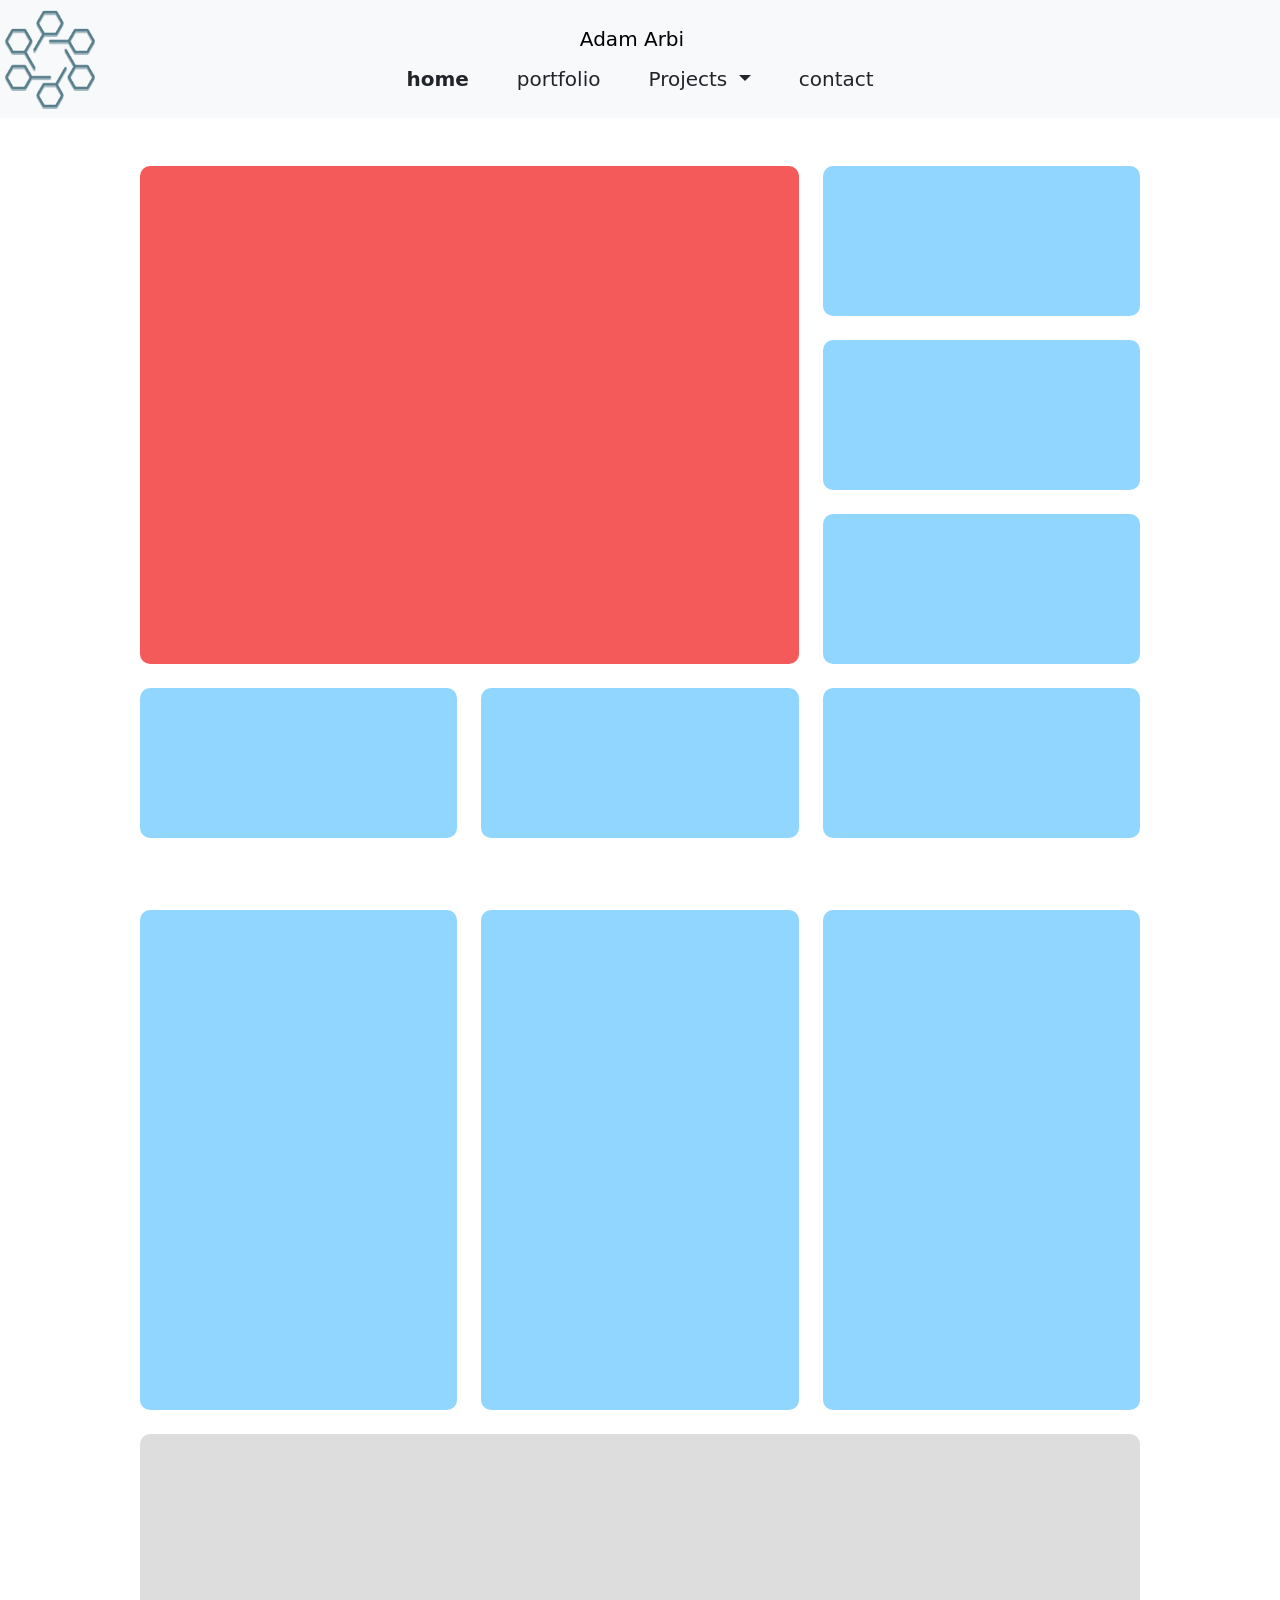
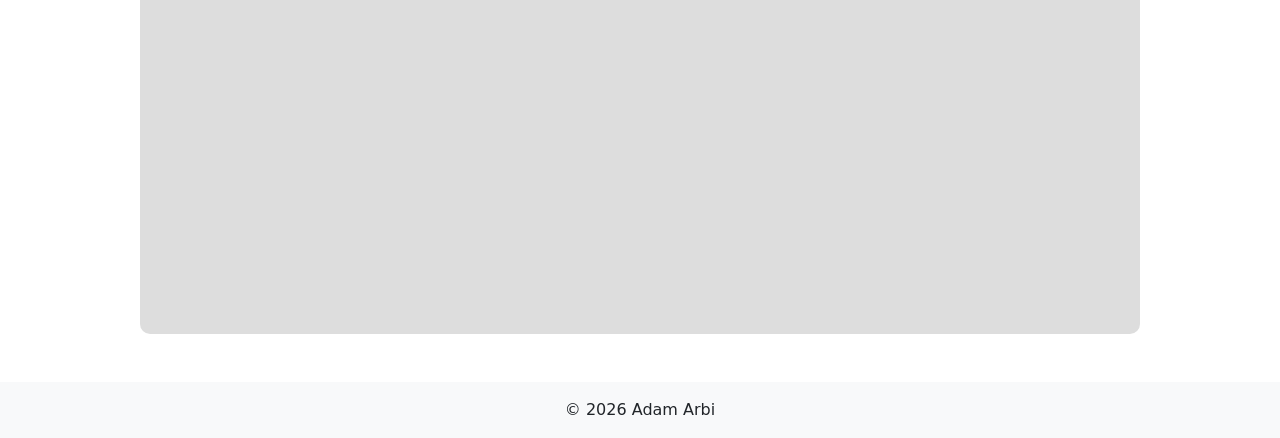
==== index.html @ ead0d1d2 "Add files via upload" ====
<!DOCTYPE html>

<html lang="en">

    <head>
      <meta charset="UTF-8">
      <meta name="viewport" content="width=device-width, initial-scale=1.0">
      <title>Home</title>
      <!-- resetten van browsers -->
      <link rel="stylesheet" href="css/reset.css">
      <!-- Bootstrap CSS -->
      <link href="https://cdn.jsdelivr.net/npm/bootstrap@5.3.3/dist/css/bootstrap.min.css" rel="stylesheet"
        integrity="sha384-QWTKZyjpPEjISv5WaRU9OFeRpok6YctnYmDr5pNlyT2bRjXh0JMhjY6hW+ALEwIH" crossorigin="anonymous">
      <!-- Bootstrap CSS icons: https://icons.getbootstrap.com/#usage -->
      <link rel="stylesheet" href="https://cdn.jsdelivr.net/npm/bootstrap-icons@1.11.3/font/bootstrap-icons.min.css">
      <!-- JavaScript: Bootstrap Bundle with Popper -->
      <script src="https://cdn.jsdelivr.net/npm/bootstrap@5.3.3/dist/js/bootstrap.bundle.min.js"
        integrity="sha384-YvpcrYf0tY3lHB60NNkmXc5s9fDVZLESaAA55NDzOxhy9GkcIdslK1eN7N6jIeHz" crossorigin="anonymous" defer>
        </script>
      <!-- eigen geschreven css voor jouw html-bestand -->
      <link rel="stylesheet" href="./css/style.css">
    </head>

    <body>


        <nav class="navbar navbar-expand bg-body-tertiary container-fluid text-center">

            <div class="class col-4 text-start">
                <img src="assets/images/logo.png" alt="POWER web" width="100" height="100">
            </div>

            <div class="col-4 d-flex flex-column align-items-center ">
                
                <h1>
                    <a class="navbar-brand">Adam Arbi</a>
                </h1>

                <div>

                <ul class="fs-5 d-flex gap-5 nav-item list-unstyled">

                  <li class="nav-item">
                    <a class="nav-link active" href="index.html">home</a>
                  </li>

                  <li class="nav-item">
                    <a class="nav-link" href="portfollio.html">portfolio</a>
                  </li>


                  <li class="nav-item dropdown">
                    <a class="nav-link dropdown-toggle" href="#" data-bs-toggle="dropdown">
                      Projects
                    </a>
                    
                    <ul class="dropdown-menu">
                      <li><a class="dropdown-item" href="project-music_downloader.html">Music Downloader</a></li>
                      <li><a class="dropdown-item" href="project-home_server.html">Home Server</a></li>
                      <li><a class="dropdown-item" href="project-file_sync.html">File Sync</a></li>
                    </ul>
                  </li>


                  <li class="nav-item">
                    <a class="nav-link" href="contact.html">contact</a>
                  </li>
                </ul>



                </div>

            </div>


        </nav>    

        <main class="container mt-5">

            <div class="mx-auto" style="max-width: 1000px;">
                <div class="row g-4">

        
                    <div class="col-md-8">
                        <div class="video-box big-box h-100"></div>
                    </div>
        
                    <div class="col-md-4 d-flex flex-column gap-4">
                        <div class="image-box small-box"></div>
                        <div class="image-box small-box"></div>
                        <div class="image-box small-box"></div>
                    </div>

                    <div class="d-flex flex-row gap-4">
                        <div class="image-box small-box"></div>
                        <div class="image-box small-box"></div>
                        <div class="image-box small-box"></div>
                    </div>

                  
                </div>


                <div class="row g-4 mt-5">
                    <div class="d-flex flex-row gap-4">
                        <div class="image-vertical small-box"></div>
                        <div class="image-vertical small-box"></div>
                        <div class="image-vertical small-box"></div>
                    </div>


                    <div class="d-flex flex-row gap-4">
                        <div class="text-vertical small-box"></div>
                    </div>
                </div>



            </div>

        </main>

        <footer class="bg-body-tertiary text-center py-3 mt-5">
            <p class="mb-0">© 2026 Adam Arbi</p>
        </footer>

        
    </body>

</html>
---- css/style.css ----
.image-box {
    width: 100%;
    height: 150px;
    background-color: #90d6ff;
    border-radius: 10px;
}

.image-vertical {
    width: 100%;
    height: 500px;
    background-color: #90d6ff;
    border-radius: 10px;
}

.video-box {
    width: 100%;
    height: 150px;
    background-color: #f55a5a;
    border-radius: 10px;
}

.video-vertical {
    width: 100%;
    height: 500px;
    background-color: #f55a5a;
    border-radius: 10px;
}

.text-box {
    width: 100%;
    height: 150px;
    background-color: #ddd;
    border-radius: 10px;
}

.text-vertical {
    width: 100%;
    height: 500px;
    background-color: #ddd;
    border-radius: 10px;
}




.image-color {
    width: 100%;
    background-color: #90d6ff;
    border-radius: 10px;
}

.video-color {
    width: 100%;
    background-color: #f55a5a;
    border-radius: 10px;
}

.text-color {
    width: 100%;
    background-color: #ddd;
    border-radius: 10px;
}

.text-info {
    height: 300px;
}


.text-qinfo {
    height: 70%;
}

.text-big {
    height: 500px;
}

.img-fill {
    width: 100%;
    height: 100%;
    object-fit: cover;
    border-radius: 10px;
}


.rounded-carousel {
    border-radius: 12px;
    overflow: hidden;
}
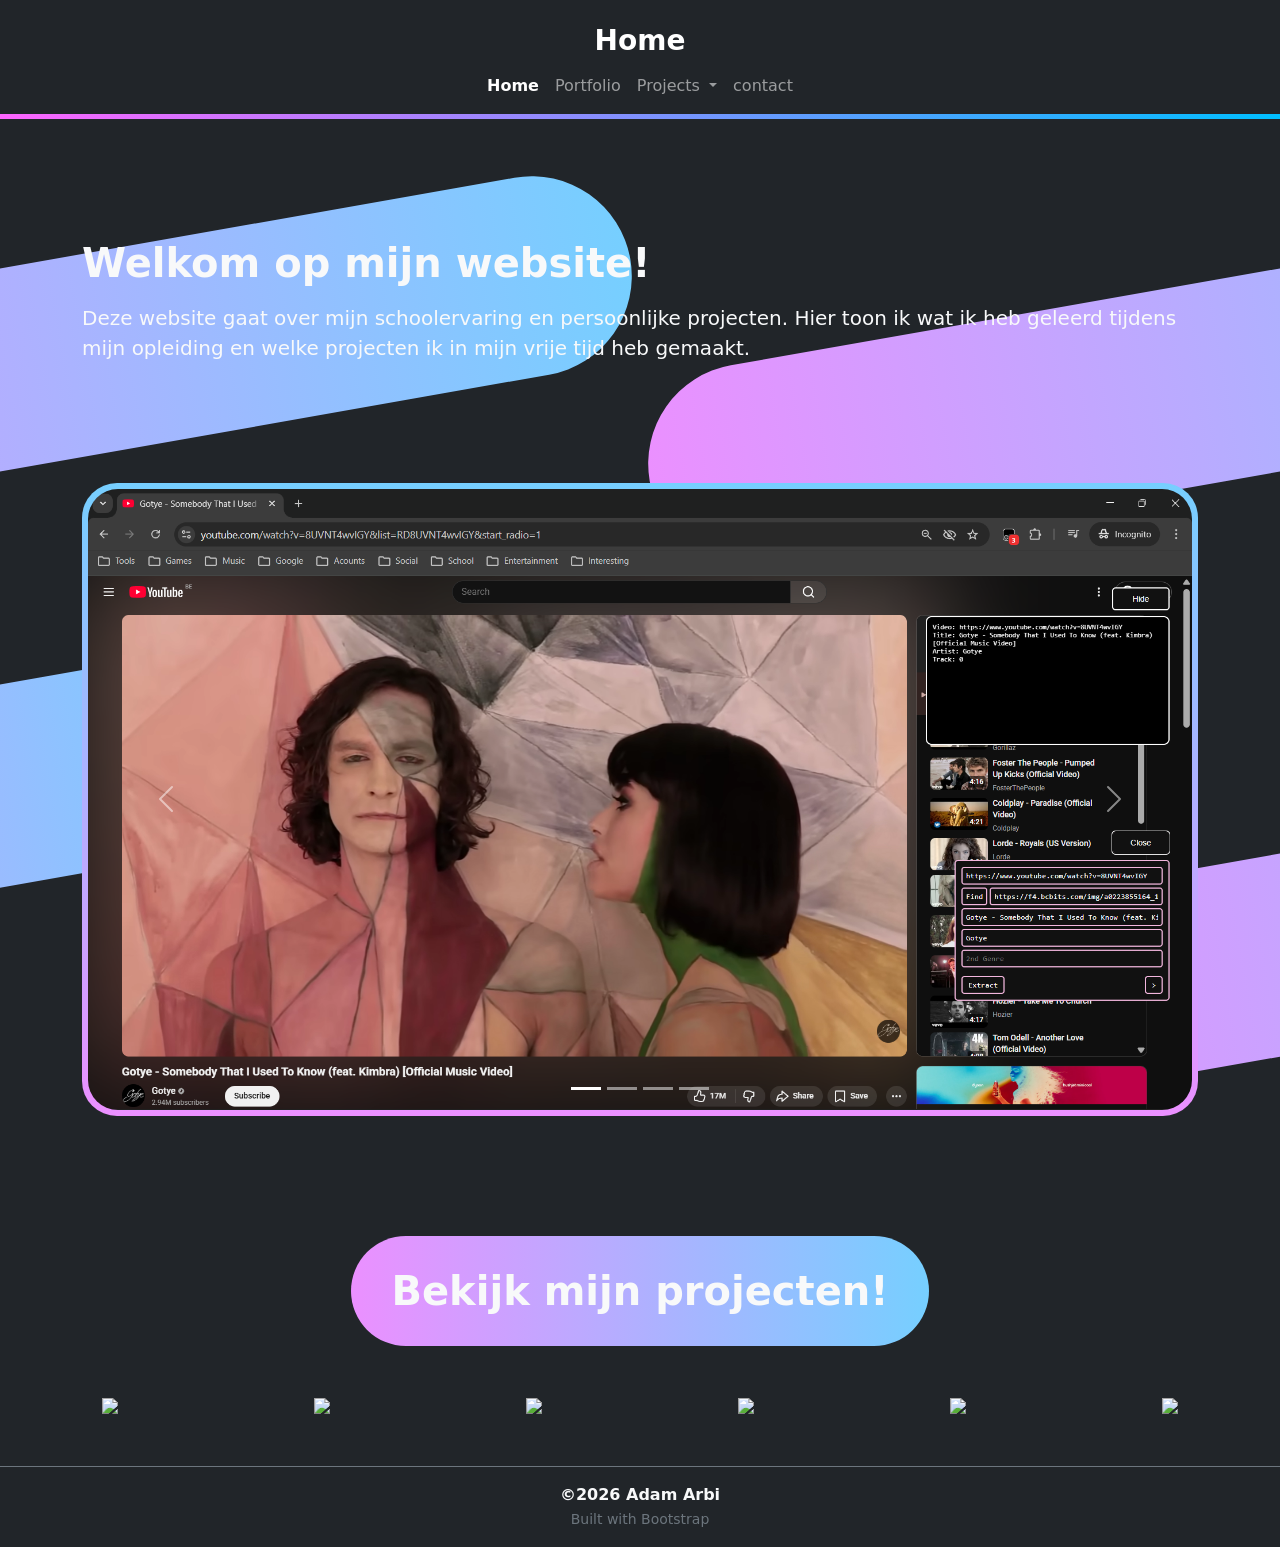
==== commit 6c7e59e6: "Add files via upload" ====
--- a/index.html
+++ b/index.html
@@ -1,133 +1,211 @@
 <!DOCTYPE html>
 
-<html lang="en">
-
-    <head>
-      <meta charset="UTF-8">
-      <meta name="viewport" content="width=device-width, initial-scale=1.0">
-      <title>Home</title>
-      <!-- resetten van browsers -->
-      <link rel="stylesheet" href="css/reset.css">
-      <!-- Bootstrap CSS -->
-      <link href="https://cdn.jsdelivr.net/npm/bootstrap@5.3.3/dist/css/bootstrap.min.css" rel="stylesheet"
-        integrity="sha384-QWTKZyjpPEjISv5WaRU9OFeRpok6YctnYmDr5pNlyT2bRjXh0JMhjY6hW+ALEwIH" crossorigin="anonymous">
-      <!-- Bootstrap CSS icons: https://icons.getbootstrap.com/#usage -->
-      <link rel="stylesheet" href="https://cdn.jsdelivr.net/npm/bootstrap-icons@1.11.3/font/bootstrap-icons.min.css">
-      <!-- JavaScript: Bootstrap Bundle with Popper -->
-      <script src="https://cdn.jsdelivr.net/npm/bootstrap@5.3.3/dist/js/bootstrap.bundle.min.js"
-        integrity="sha384-YvpcrYf0tY3lHB60NNkmXc5s9fDVZLESaAA55NDzOxhy9GkcIdslK1eN7N6jIeHz" crossorigin="anonymous" defer>
-        </script>
-      <!-- eigen geschreven css voor jouw html-bestand -->
-      <link rel="stylesheet" href="./css/style.css">
-    </head>
-
-    <body>
-
-
-        <nav class="navbar navbar-expand bg-body-tertiary container-fluid text-center">
-
-            <div class="class col-4 text-start">
-                <img src="assets/images/logo.png" alt="POWER web" width="100" height="100">
+<html lang="nl-BE">
+
+  <head>
+    <meta charset="UTF-8">
+    <meta name="viewport" content="width=device-width, initial-scale=1.0">
+    <title>Home</title>
+    <!-- resetten van browsers -->
+    <link rel="stylesheet" href="./css/reset.css">
+    <!-- Bootstrap CSS -->
+    <link href="https://cdn.jsdelivr.net/npm/bootstrap@5.3.3/dist/css/bootstrap.min.css" rel="stylesheet"
+      integrity="sha384-QWTKZyjpPEjISv5WaRU9OFeRpok6YctnYmDr5pNlyT2bRjXh0JMhjY6hW+ALEwIH" crossorigin="anonymous">
+    <!-- Bootstrap CSS icons: https://icons.getbootstrap.com/#usage -->
+    <link rel="stylesheet" href="https://cdn.jsdelivr.net/npm/bootstrap-icons@1.11.3/font/bootstrap-icons.min.css">
+    <!-- JavaScript: Bootstrap Bundle with Popper -->
+    <script src="https://cdn.jsdelivr.net/npm/bootstrap@5.3.3/dist/js/bootstrap.bundle.min.js"
+      integrity="sha384-YvpcrYf0tY3lHB60NNkmXc5s9fDVZLESaAA55NDzOxhy9GkcIdslK1eN7N6jIeHz" crossorigin="anonymous" defer>
+      </script>
+    <!-- eigen geschreven css voor jouw html-bestand -->
+    <link rel="stylesheet" href="./css/style.css">
+    
+  </head>
+
+  <body class="bg-dark text-light">
+
+    <nav class="navbar navbar-expand-md bg-dark navbar-dark container-fluid nav-gradient-border px-3 flex-column">
+      
+      <div class="d-flex w-100 align-items-center d-md-none">
+
+        
+        <img src="./assets/images/Icons/Mitsiku_pfp.jpg" alt="Logo" style="height: 40px; "  class="rounded">
+
+
+        <div class="flex-grow-1 text-center">
+          <span class="fw-bold text-white fs-5">Home</span>
+        </div>
+
+        <button class="navbar-toggler ms-auto" type="button"
+          data-bs-toggle="collapse"
+          data-bs-target="#navbarSupportedContent">
+          <span class="navbar-toggler-icon"></span>
+        </button>
+
+      </div>
+
+
+      <div class="w-100 text-center pt-3 pb-2 d-none d-md-block">
+        <h1 class="fw-bold text-white m-0 fs-3">Home</h1>
+      </div>
+
+
+      <div class="collapse navbar-collapse text-md-center w-100 px-3" id="navbarSupportedContent">
+        
+        <ul class="navbar-nav mx-auto mb-2 mb-lg-0">
+
+          <li class="nav-item">
+            <a class="nav-link active" href="./index.html">Home</a>
+          </li>
+
+          <li class="nav-item ">
+            <a class="nav-link " href="./portfollio.html">Portfolio</a>
+          </li>
+
+          <li class="nav-item dropdown">
+            <a class="nav-link dropdown-toggle" href="#" role="button"
+              data-bs-toggle="dropdown">
+              Projects
+            </a>
+
+            <ul class="dropdown-menu dropdown-menu-dark">
+              <li><a class="dropdown-item" href="./project-music_downloader.html">Music Downlaoder</a></li>
+              <li><a class="dropdown-item" href="./project-folder_sync.html">Folder Sync</a></li>
+              <li><a class="dropdown-item" href="./project-home_server.html">Home Server</a></li>
+              <li><a class="dropdown-item" href="./project-project_4.html">Project 4</a></li>
+              <li><a class="dropdown-item" href="./project-project_5.html">Project 5</a></li>
+              <li><a class="dropdown-item" href="./project-project_6.html">Project 6</a></li>
+            </ul>
+          </li>
+
+          <li class="nav-item">
+            <a class="nav-link" href="./contact.html">contact</a>
+          </li>
+
+        </ul>
+
+      </div>
+
+    </nav>
+
+    <main>
+      <div class="capsule-bg d-none d-md-block">
+
+        <div class="capsule block"
+            style="top: 30%; left: -50%; width: 100%; height: 200px; transform: rotate(-10deg);">
+        </div>
+
+        <div class="capsule block"
+            style="top: 30%; left: 50%; width: 100%; height: 200px; transform: rotate(-10deg);">
+        </div>
+
+        <div class="capsule block"
+            style="top: 80%; left: -50%; width: 70%; height: 200px; transform: rotate(-10deg);">
+        </div>
+
+
+        <div class="capsule block"
+            style="top: 90%; left: 70%; width: 100%; height: 200px; transform: rotate(-10deg);">
+        </div>
+
+
+      </div>
+
+      </div>
+
+      
+      <div class="container" style="margin-top: 120px;">
+
+        <h1 class="fw-bold text-light">
+          Welkom op mijn website!
+        </h1>
+
+        <p class="text-light mt-3 fs-5">
+          Deze website gaat over mijn schoolervaring en persoonlijke projecten.
+          Hier toon ik wat ik heb geleerd tijdens mijn opleiding en welke projecten ik in mijn vrije tijd heb gemaakt.
+        </p>
+
+        <div id="carouselExampleIndicators" class="carousel slide rounded-carousel d-none d-md-block img-gradient" style="margin-top:120px; border-radius:35px; overflow:hidden;">
+            <div class="carousel-indicators">
+                <button type="button" data-bs-target="#carouselExampleIndicators" data-bs-slide-to="0" class="active"></button>
+                <button type="button" data-bs-target="#carouselExampleIndicators" data-bs-slide-to="1"></button>
+                <button type="button" data-bs-target="#carouselExampleIndicators" data-bs-slide-to="2"></button>
+                <button type="button" data-bs-target="#carouselExampleIndicators" data-bs-slide-to="3"></button>
             </div>
 
-            <div class="col-4 d-flex flex-column align-items-center ">
-                
-                <h1>
-                    <a class="navbar-brand">Adam Arbi</a>
-                </h1>
-
-                <div>
-
-                <ul class="fs-5 d-flex gap-5 nav-item list-unstyled">
-
-                  <li class="nav-item">
-                    <a class="nav-link active" href="index.html">home</a>
-                  </li>
-
-                  <li class="nav-item">
-                    <a class="nav-link" href="portfollio.html">portfolio</a>
-                  </li>
-
-
-                  <li class="nav-item dropdown">
-                    <a class="nav-link dropdown-toggle" href="#" data-bs-toggle="dropdown">
-                      Projects
-                    </a>
-                    
-                    <ul class="dropdown-menu">
-                      <li><a class="dropdown-item" href="project-music_downloader.html">Music Downloader</a></li>
-                      <li><a class="dropdown-item" href="project-home_server.html">Home Server</a></li>
-                      <li><a class="dropdown-item" href="project-file_sync.html">File Sync</a></li>
-                    </ul>
-                  </li>
-
-
-                  <li class="nav-item">
-                    <a class="nav-link" href="contact.html">contact</a>
-                  </li>
-                </ul>
-
-
-
-                </div>
-
+            <div class="carousel-inner">
+                <div class="carousel-item active">
+                    <img src="./assets/images/Music Downloader/image-1.png" class="d-block w-100">
+                </div>
+                <div class="carousel-item">
+                    <img src="./assets/images/Music Downloader/image-2.png" class="d-block w-100">
+                </div>
+                <div class="carousel-item">
+                    <img src="./assets/images/Music Downloader/image-3.png" class="d-block w-100">
+                </div>
+                <div class="carousel-item">
+                    <img src="./assets/images/Music Downloader/image-4.png" class="d-block w-100">
+                </div>
             </div>
 
-
-        </nav>    
-
-        <main class="container mt-5">
-
-            <div class="mx-auto" style="max-width: 1000px;">
-                <div class="row g-4">
-
-        
-                    <div class="col-md-8">
-                        <div class="video-box big-box h-100"></div>
-                    </div>
-        
-                    <div class="col-md-4 d-flex flex-column gap-4">
-                        <div class="image-box small-box"></div>
-                        <div class="image-box small-box"></div>
-                        <div class="image-box small-box"></div>
-                    </div>
-
-                    <div class="d-flex flex-row gap-4">
-                        <div class="image-box small-box"></div>
-                        <div class="image-box small-box"></div>
-                        <div class="image-box small-box"></div>
-                    </div>
-
-                  
-                </div>
-
-
-                <div class="row g-4 mt-5">
-                    <div class="d-flex flex-row gap-4">
-                        <div class="image-vertical small-box"></div>
-                        <div class="image-vertical small-box"></div>
-                        <div class="image-vertical small-box"></div>
-                    </div>
-
-
-                    <div class="d-flex flex-row gap-4">
-                        <div class="text-vertical small-box"></div>
-                    </div>
-                </div>
-
-
-
-            </div>
-
-        </main>
-
-        <footer class="bg-body-tertiary text-center py-3 mt-5">
-            <p class="mb-0">© 2026 Adam Arbi</p>
-        </footer>
-
-        
-    </body>
+            <button class="carousel-control-prev" type="button" data-bs-target="#carouselExampleIndicators" data-bs-slide="prev">
+                <span class="carousel-control-prev-icon"></span>
+            </button>
+            <button class="carousel-control-next" type="button" data-bs-target="#carouselExampleIndicators" data-bs-slide="next">
+                <span class="carousel-control-next-icon"></span>
+            </button>
+
+        </div>
+
+      </div>
+
+      
+      <div class="text-capsule fw-bold text-light fs-1">
+        Bekijk mijn projecten!
+      </div>
+
+
+      <div class="container-fluid mt-5">
+      <div class="row text-center g-3">
+
+        <div class="col-6 col-md-4 col-lg-2">
+          <a href="./project-music_downloader.html">
+            <img src="./assets/images/Icons/Music.png" class="img-fluid">
+          </a>
+        </div>
+        
+        <div class="col-6 col-md-4 col-lg-2">
+          <a href="./project-file_sync.html">
+            <img src="./assets/images/Icons/FIle.png" class="img-fluid">
+          </a>
+        </div>
+
+        <div class="col-6 col-md-4 col-lg-2">
+          <a href="./project-file_sync.html">
+            <img src="./assets/images/Icons/Server.png" class="img-fluid">
+          </a>
+        </div>
+
+        <div class="col-6 col-md-4 col-lg-2"><img src="./assets/images/Icons/WIP.png" class="img-fluid"></div>
+        <div class="col-6 col-md-4 col-lg-2"><img src="./assets/images/Icons/WIP.png" class="img-fluid"></div>
+        <div class="col-6 col-md-4 col-lg-2"><img src="./assets/images/Icons/WIP.png" class="img-fluid"></div>
+
+      </div>
+    </div>
+
+    </main>
+
+    <footer class="bg-dark text-light border-top border-secondary mt-5 py-3">
+      <div class="container text-center">
+        
+        <p class="m-0 fw-semibold">©2026 Adam Arbi</p>
+        <small class="text-secondary">Built with Bootstrap</small>
+
+      </div>
+    </footer>  
+      
+  </body>
+
 
 </html>
 
-
--- a/css/style.css
+++ b/css/style.css
@@ -1,89 +1,136 @@
-
-.image-box {
-    width: 100%;
-    height: 150px;
-    background-color: #90d6ff;
-    border-radius: 10px;
+html, body {
+  margin: 0;
+  overflow-x: hidden;
 }
 
-.image-vertical {
-    width: 100%;
-    height: 500px;
-    background-color: #90d6ff;
-    border-radius: 10px;
+.nav-gradient-border {
+  border-bottom: 5px solid transparent;
+  border-image: linear-gradient(to right, rgb(254, 100, 254), rgb(0, 191, 255)) 1;
 }
 
-.video-box {
-    width: 100%;
-    height: 150px;
-    background-color: #f55a5a;
-    border-radius: 10px;
+.capsule {
+  position: absolute;
+
+  background: linear-gradient(to right, rgb(235, 144, 255), #76cfff);
+
+  border-radius: 200px;
+
+  z-index: -1;
+  pointer-events: none;
 }
 
-.video-vertical {
-    width: 100%;
-    height: 500px;
-    background-color: #f55a5a;
-    border-radius: 10px;
+
+.text-capsule {
+  display: block;
+  width: fit-content;
+
+  margin: 120px auto 0 auto;
+
+  padding: 25px 40px;
+  border-radius: 999px;
+
+  background: linear-gradient(to right, rgb(235, 144, 255), #76cfff);
+  color: white;
+
+  text-align: center;
 }
 
-.text-box {
-    width: 100%;
-    height: 150px;
-    background-color: #ddd;
-    border-radius: 10px;
+.img-gradient {
+  display: inline-block;
+  padding: 6px;
+  border-radius: 35px;
+
+  background: linear-gradient(to top, rgb(235, 144, 255), #76cfff);
 }
 
-.text-vertical {
-    width: 100%;
-    height: 500px;
-    background-color: #ddd;
-    border-radius: 10px;
+.img-gradient img {
+  display: block;
+  width: 100%;
+  height: auto;
+
+  border-radius: 30px;
+  object-fit: cover;
+}
+
+
+#catContainer {
+  display: flex;
+  gap: 10px;
+  flex-wrap: wrap;
+  align-items: center;  
+  justify-content: center;
+}
+
+#catContainer img {
+  width: 200px;
+  height: 300px;
+  object-fit: cover;
+  border-radius: 10px;
+  align-items: center;  
+  justify-content: center;
+}
+
+
+
+.cat {
+  width: 100%;
+  position: static;
+}
+
+.img-gradient {
+  display: inline-block;
+  padding: 6px;
+  border-radius: 35px;
+  background: linear-gradient(to top, rgb(235, 144, 255), #76cfff);
+}
+
+.img-gradient img {
+  width: 100%;
+  height: auto;
+  border-radius: 30px;
+  display: block;
+}
+
+@media (min-width: 768px) {
+  .cat1 { width: 90%; left: 10%; top: 80px; position: relative; }
+  .cat2 { width: 90%; left: 10%; top: 200px; position: relative; }
+  .cat3 { width: 90%; left: 0%;  top: 50px; position: relative; }
+
+  .cat4 { width: 100%; left: 20%; top: 120px; position: relative; }
+  .cat5 { width: 90%; left: 20%; top: 260px; position: relative; }
+  .cat6 { width: 90%; left: 0%;  top: 90px; position: relative; }
+}
+@media (min-width: 992px) {
+  .cat1 { width: 80%; left: 10%; top: 120px; }
+  .cat2 { width: 100%; left: 15%; top: 300px; }
+  .cat3 { width: 80%; left: 5%;  top: 0px; }
+
+  .cat4 { width: 100%; left: 0%; top: 180px; }
+  .cat5 { width: 80%; left: 25%; top: 400px; }
+  .cat6 { width: 100%; left: 10%; top: 150px; }
+}
+
+@media (min-width: 1200px) {
+  .cat1 { width: 90%; left: 20%; top: 150px; }
+  .cat2 { width: 90%; left: 20%; top: 350px; }
+  .cat3 { width: 100%; left: 5%;  top: 0px; }
+
+  .cat4 { width: 100%; left: 0%; top: 220px; }
+  .cat5 { width: 100%; left: 0%; top: 450px; }
+  .cat6 { width: 1%; left: 30%; top: 0px; }
+}
+
+@media (min-width: 1900px) {
+  .cat1 { width: 60%; left: 20%; top: 150px; }
+  .cat2 { width: 55%; left: 20%; top: 350px; }
+  .cat3 { width: 80%; left: 5%;  top: 0px; }
+
+  .cat4 { width: 90%; left: 30%; top: 220px; }
+  .cat5 { width: 45%; left: 30%; top: 450px; }
+  .cat6 { width: 100%; left: 0%; top: 300px; }
 }
 
 
 
 
-.image-color {
-    width: 100%;
-    background-color: #90d6ff;
-    border-radius: 10px;
-}
 
-.video-color {
-    width: 100%;
-    background-color: #f55a5a;
-    border-radius: 10px;
-}
-
-.text-color {
-    width: 100%;
-    background-color: #ddd;
-    border-radius: 10px;
-}
-
-.text-info {
-    height: 300px;
-}
-
-
-.text-qinfo {
-    height: 70%;
-}
-
-.text-big {
-    height: 500px;
-}
-
-.img-fill {
-    width: 100%;
-    height: 100%;
-    object-fit: cover;
-    border-radius: 10px;
-}
-
-
-.rounded-carousel {
-    border-radius: 12px;
-    overflow: hidden;
-}
